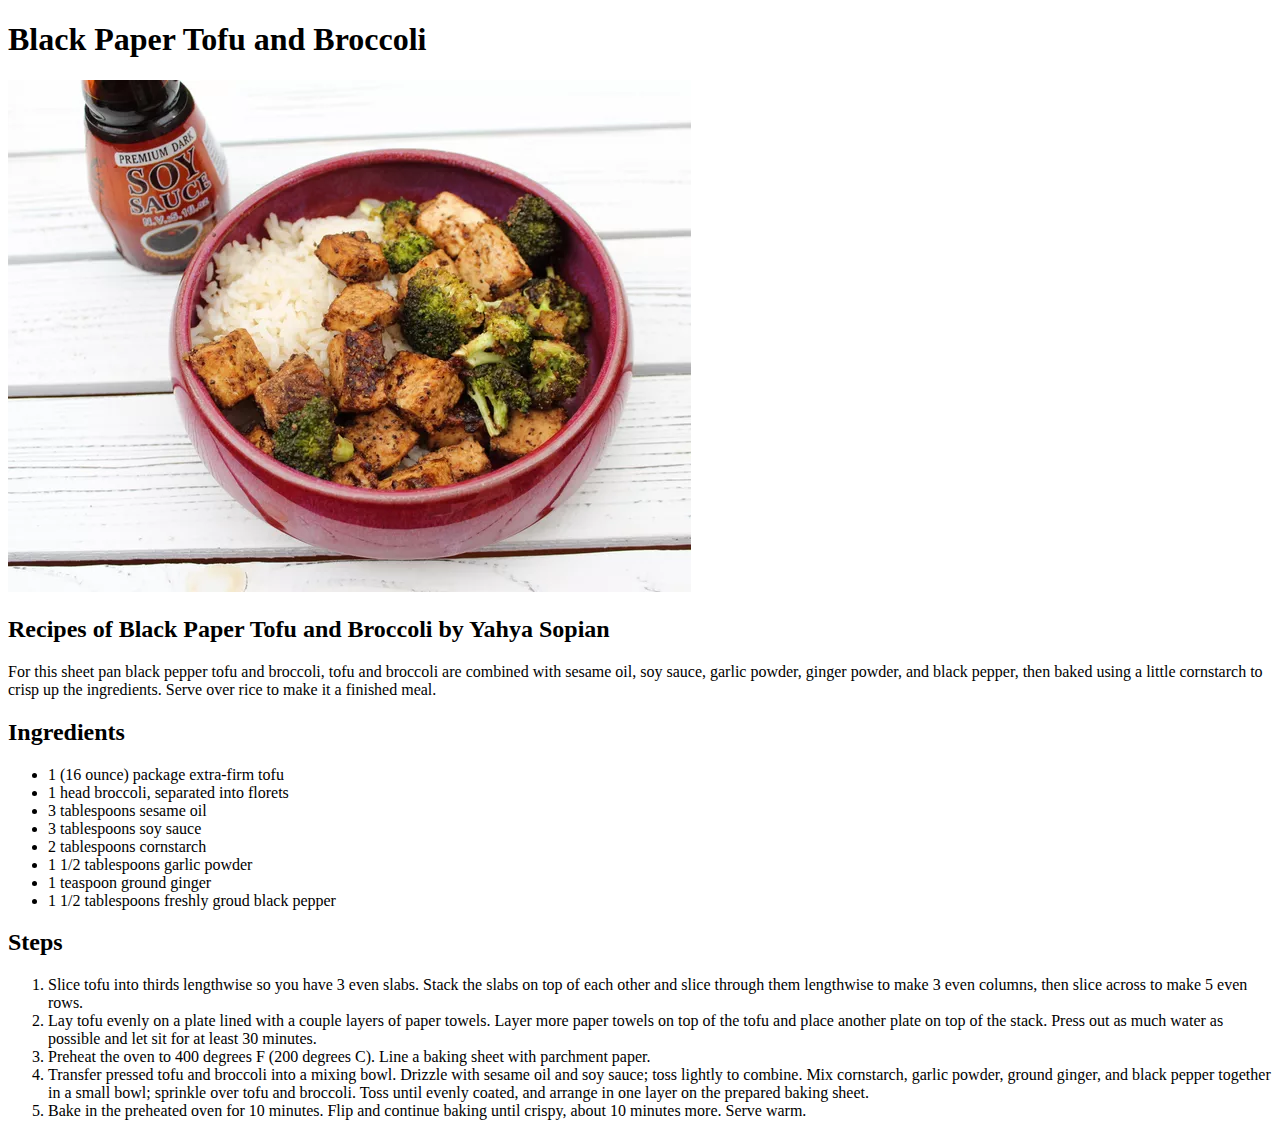
==== recipes/blackpaper_tofu.html @ b1b3fcea "Membuat content ke halaman blackpaper_tofu.html" ====
<!DOCTYPE html>
<html lang="en">
  <head>
    <meta charset="UTF-8" />
    <meta name="viewport" content="width=device-width, initial-scale=1.0" />
    <title>Black Paper Tofu and Broccoli | Odin Recipes</title>
  </head>
  <body>
    <h1>Black Paper Tofu and Broccoli</h1>
    <img src="../images/Black-Pepper-Tofu-and-Broccoli.webp" alt="Photo of Black Paper and Broccoli" />
    <h2>Recipes of Black Paper Tofu and Broccoli by Yahya Sopian</h2>
    <p>
      For this sheet pan black pepper tofu and broccoli, tofu and broccoli are combined with sesame oil, soy sauce, garlic powder, ginger powder, and black pepper, then baked using a little cornstarch to crisp up the ingredients. Serve over
      rice to make it a finished meal.
    </p>
    <h2>Ingredients</h2>
    <ul>
      <li>1 (16 ounce) package extra-firm tofu</li>
      <li>1 head broccoli, separated into florets</li>
      <li>3 tablespoons sesame oil</li>
      <li>3 tablespoons soy sauce</li>
      <li>2 tablespoons cornstarch</li>
      <li>1 1/2 tablespoons garlic powder</li>
      <li>1 teaspoon ground ginger</li>
      <li>1 1/2 tablespoons freshly groud black pepper</li>
    </ul>
    <h2>Steps</h2>
    <ol>
      <li>Slice tofu into thirds lengthwise so you have 3 even slabs. Stack the slabs on top of each other and slice through them lengthwise to make 3 even columns, then slice across to make 5 even rows.</li>
      <li>
        Lay tofu evenly on a plate lined with a couple layers of paper towels. Layer more paper towels on top of the tofu and place another plate on top of the stack. Press out as much water as possible and let sit for at least 30 minutes.
      </li>
      <li>Preheat the oven to 400 degrees F (200 degrees C). Line a baking sheet with parchment paper.</li>
      <li>
        Transfer pressed tofu and broccoli into a mixing bowl. Drizzle with sesame oil and soy sauce; toss lightly to combine. Mix cornstarch, garlic powder, ground ginger, and black pepper together in a small bowl; sprinkle over tofu and
        broccoli. Toss until evenly coated, and arrange in one layer on the prepared baking sheet.
      </li>
      <li>Bake in the preheated oven for 10 minutes. Flip and continue baking until crispy, about 10 minutes more. Serve warm.</li>
    </ol>
  </body>
</html>
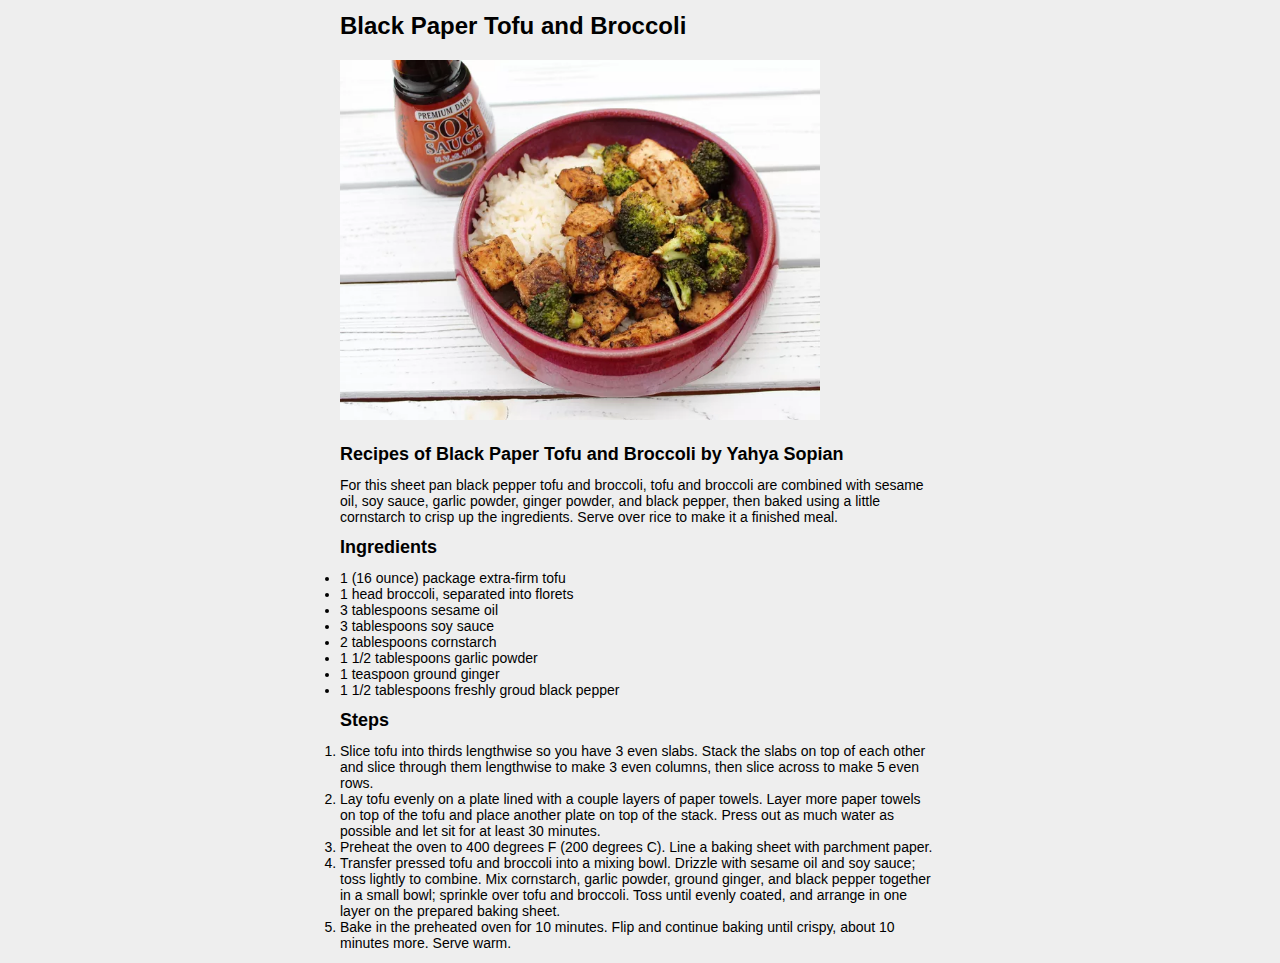
==== commit f4bb2f0f: "Membuat file recipes_style.css dan class pada index.html" ====
--- a/recipes/blackpaper_tofu.html
+++ b/recipes/blackpaper_tofu.html
@@ -4,6 +4,7 @@
     <meta charset="UTF-8" />
     <meta name="viewport" content="width=device-width, initial-scale=1.0" />
     <title>Black Paper Tofu and Broccoli | Odin Recipes</title>
+    <link rel="stylesheet" href="./recipes_style.css" />
   </head>
   <body>
     <h1>Black Paper Tofu and Broccoli</h1>
--- a/recipes/recipes_style.css
+++ b/recipes/recipes_style.css
@@ -0,0 +1,31 @@
+* {
+  margin: 0;
+  padding: 0;
+  box-sizing: border-box;
+}
+
+body {
+  font-family: Arial, Helvetica, sans-serif;
+  width: 600px;
+  margin: 12px auto;
+  background-color: #eee;
+}
+h1 {
+  font-size: 24px;
+  margin: 12px auto;
+}
+
+img {
+  width: 80%;
+  margin: 8px 0;
+}
+
+h2 {
+  font-size: 18px;
+  margin: 12px 0;
+}
+
+li,
+p {
+  font-size: 14px;
+}
